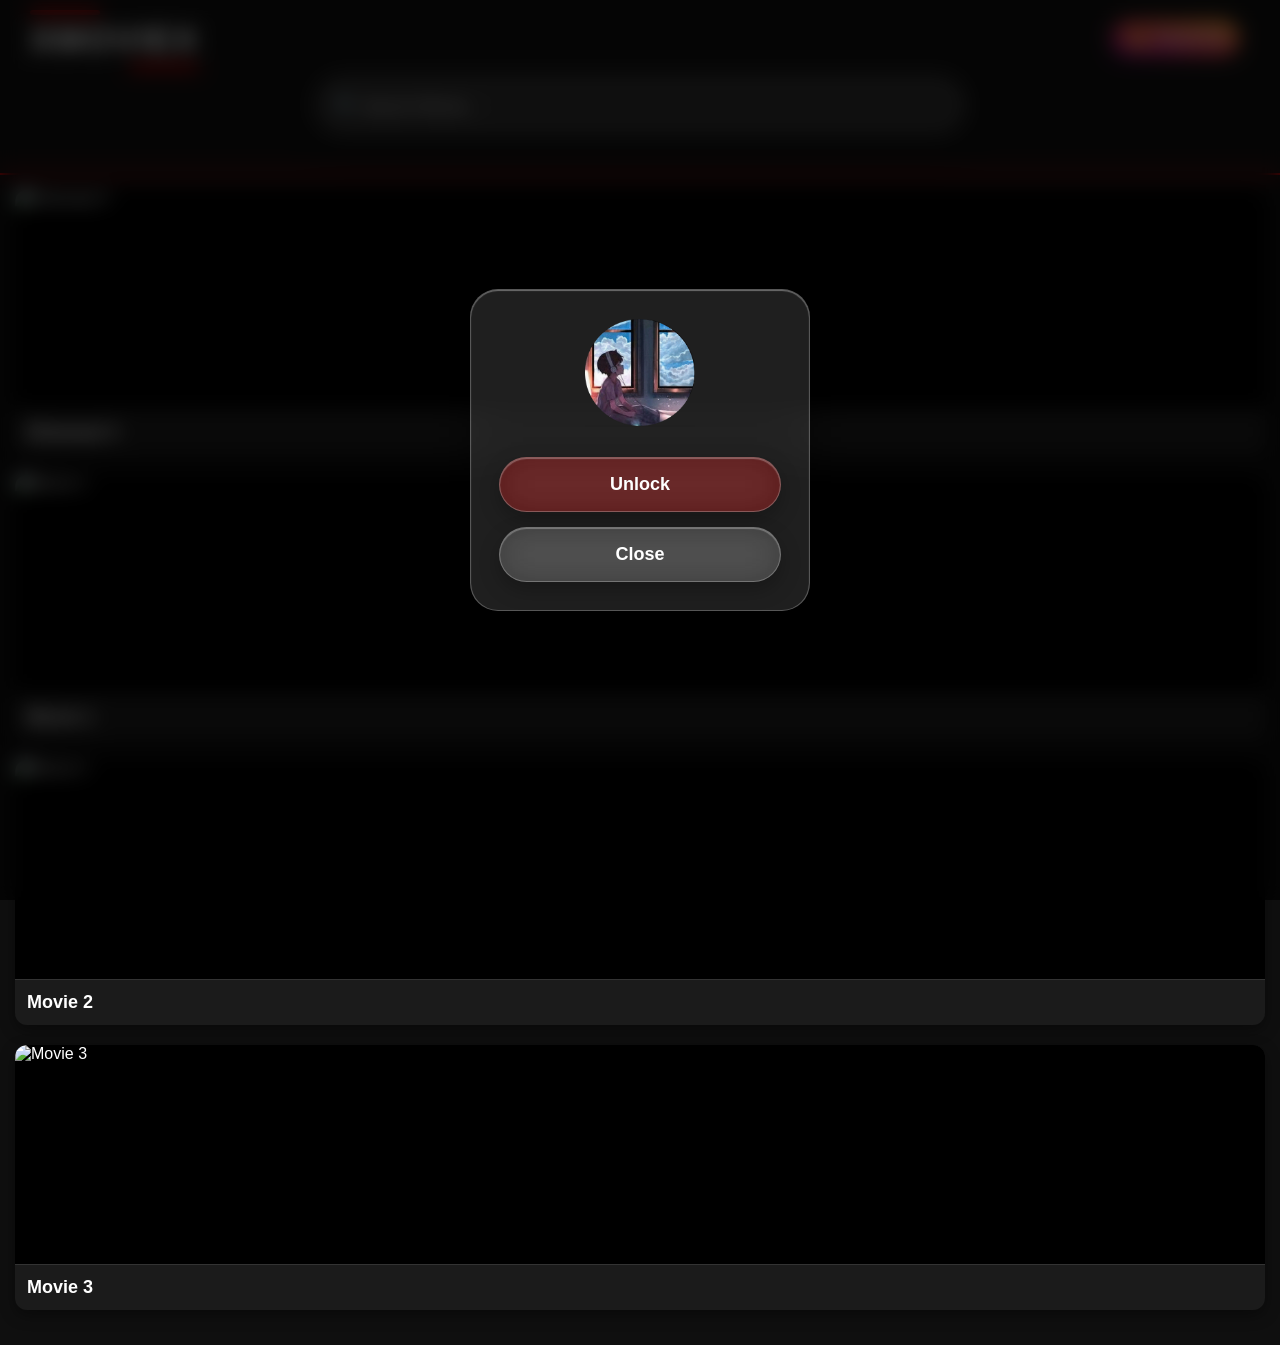
==== index.html @ 24808805 "Add files via upload" ====
<!DOCTYPE html>
<html lang="en">
<head>
    <meta charset="UTF-8">
    <meta name="viewport" content="width=device-width, initial-scale=1.0">
    <title>MovieX</title>
    <link rel="stylesheet" href="style.css">
</head>
<body>
<div id="popup" class="popup">

    <div class="popup-box">

        <img src="wk.png" class="popup-logo">

        <div class="popup-buttons">

            <button id="unlockBtn">Unlock</button>

            <button id="closeBtn">Close</button>

        </div>

    </div>

</div>
<header>

    <div class="logo">
        <span class="line line1"></span>

        <h1>xMoviex</h1>

        <span class="line line2"></span>
    </div>
  
   <!-- From Uiverse.io by satyamchaudharydev --> 
<button class="button" onclick="window.location.href='pages/Index.html'">
  <svg xmlns="http://www.w3.org/2000/svg" viewBox="0 0 36 24">
    <path d="m18 0 8 12 10-8-4 20H4L0 4l10 8 8-12z"></path>
  </svg>
  Unlock Pro
</button>

    
    <input
        type="text"
        id="searchBox"
        placeholder="🔍 Search Movie..."
    >

</header>

<main>

    <!-- Video List -->
    <div id="videoList"></div>

    <!-- Movie Not Found -->
    <div id="notFound" style="display:none; text-align:center; padding:20px;">

        <h2>Movie Not Found 😔</h2>

      <video
    id="notFoundVideo"
    width="100%"
    poster="thumbnails/notfound.jpg"
    autoplay
    loop
    playsinline
    controls
    controlsList="nodownload noplaybackrate"
    disablePictureInPicture>
    <source src="videos/notfound.mp4" type="video/mp4">
</video>

        <br><br>

        <h3>Send Your Movie Name</h3>

        <input
            type="text"
            id="movieRequest"
            placeholder="Enter Movie Name"
        >

        <button id="sendBtn">
            Send
        </button>

</div>

</main>

<script src="script.js"></script>

</body>

</html>
---- style.css ----
*{
    margin:0;
    padding:0;
    box-sizing:border-box;
    font-family:Arial,sans-serif;
}

body{
    background:#0f0f0f;
    color:#fff;
}

/* Header */
header{
    position:sticky;
    top:0;
    width:100%;
    background:#111;
    padding:15px;
    text-align:center;
    border-bottom:2px solid #ff0000;
    z-index:1000;
}

header h1{
    color:#ff0000;
    font-size:28px;
    letter-spacing:1px;
}

/* Main */
main{
    padding:15px;
}

/* Video Card */
.video-card{
    background:#1b1b1b;
    border-radius:12px;
    overflow:hidden;
    margin-bottom:20px;
    box-shadow:0 5px 15px rgba(0,0,0,.4);
}

/* Video */
.video-card video{
    width:100%;
    display:block;
    background:#000;
}

/* Title */
.video-title{
    padding:12px;
    font-size:18px;
    font-weight:bold;
}

/* Controls */
.controls{
    display:flex;
    justify-content:space-between;
    align-items:center;
    padding:10px;
    gap:10px;
    flex-wrap:wrap;
}

.controls button{
    padding:10px 16px;
    border:none;
    border-radius:8px;
    background:#ff0000;
    color:#fff;
    cursor:pointer;
    font-size:15px;
    transition:.3s;
}

.controls button:hover{
    background:#cc0000;
}

.controls input[type=range]{
    flex:1;
}

/* Scroll Buttons */

#scrollTopBtn{
    bottom:90px;
}

#scrollBottomBtn{
    bottom:25px;
}

#scrollTopBtn:hover,
#scrollBottomBtn:hover{
    background:#cc0000;
}

/* Responsive */
@media (max-width:768px){

    header h1{
        font-size:24px;
    }

    .video-title{
        font-size:16px;
    }

    .controls{
        flex-direction:column;
        align-items:stretch;
    }

    .controls button{
        width:100%;
    }
}
/* ===== Liquid Glass Search Bar ===== */

#searchBox{
    width:92%;
    max-width:650px;
    height:58px;
    display:block;
    margin:18px auto;
    padding:0 20px;
    font-size:18px;
    color:#fff;

    background:rgba(255,255,255,0.12);
    backdrop-filter:blur(18px);
    -webkit-backdrop-filter:blur(18px);

    border:1px solid rgba(255,255,255,0.25);
    border-radius:50px;

    outline:none;

    box-shadow:
        0 8px 32px rgba(0,0,0,.35),
        inset 0 1px 1px rgba(255,255,255,.25);

    transition:.35s;
}

#searchBox::placeholder{
    color:rgba(255,255,255,.8);
    font-size:17px;
}

#searchBox:focus{

    background:rgba(255,255,255,.18);

    border-color:#ff3b3b;

    box-shadow:
        0 0 25px rgba(255,59,59,.45),
        inset 0 1px 1px rgba(255,255,255,.3);

    transform:scale(1.02);
}
/* ===== Liquid Glass Request Section ===== */

#notFound h3{
    width:92%;
    max-width:500px;
    margin:20px auto;
    padding:15px;
    text-align:center;
    color:#fff;
    font-size:22px;
    background:rgba(255,255,255,.12);
    backdrop-filter:blur(18px);
    -webkit-backdrop-filter:blur(18px);
    border:1px solid rgba(255,255,255,.25);
    border-radius:18px;
    box-shadow:0 8px 25px rgba(0,0,0,.35);
}

#movieRequest{
    width:92%;
    max-width:500px;
    height:58px;
    margin:15px auto;
    display:block;
    padding:0 20px;
    font-size:18px;
    color:#fff;
    background:rgba(255,255,255,.12);
    backdrop-filter:blur(18px);
    -webkit-backdrop-filter:blur(18px);
    border:1px solid rgba(255,255,255,.25);
    border-radius:50px;
    outline:none;
    box-shadow:0 8px 25px rgba(0,0,0,.35);
}

#movieRequest::placeholder{
    color:rgba(255,255,255,.8);
}

#movieRequest:focus{
    border-color:#ff3b3b;
    box-shadow:0 0 20px rgba(255,59,59,.45);
}

#sendBtn{
    width:220px;
    height:58px;
    margin:20px auto;
    display:block;
    border:none;
    border-radius:50px;
    color:#fff;
    font-size:18px;
    font-weight:bold;
    cursor:pointer;
    background:rgba(255,255,255,.12);
    backdrop-filter:blur(18px);
    -webkit-backdrop-filter:blur(18px);
    border:1px solid rgba(255,255,255,.25);
    box-shadow:0 8px 25px rgba(0,0,0,.35);
    transition:.3s;
}

#sendBtn:hover{
    transform:scale(1.05);
    background:rgba(255,255,255,.2);
}

#sendBtn:active{
    transform:scale(.96);
}
/* MovieX Logo */

.logo{
    position:relative;
    display:inline-block;
    margin-left:10px;
    text-align:left;
}

.logo h1{
    margin:0;
    color:#fff;
    font-size:34px;
    font-weight:900;
    letter-spacing:2px;
    text-transform:uppercase;
}

.line{
    position:absolute;
    height:5px;
    background:#ff0000;
    border-radius:20px;
}

.line1{
    width:70px;
    top:-10px;
    left:0;
}

.line2{
    width:70px;
    bottom:-10px;
    right:0;
}

/* Header Left */

header{
    text-align:left;
    padding:20px;
}



/* From Uiverse.io by satyamchaudharydev */ 
/* inspired from this svgbackgrounds.com/ */
.button {
  width: fit-content;
  display: flex;
  padding: 0.8em 1.1em;
  gap: 0.4rem;
  border: none;
  font-weight: bold;
  border-radius: 30px;
  cursor: pointer;
  text-shadow: 2px 2px 3px rgb(136 0 136 / 50%);
  background: linear-gradient(
      15deg,
      #880088,
      #aa2068,
      #cc3f47,
      #de6f3d,
      #f09f33,
      #de6f3d,
      #cc3f47,
      #aa2068,
      #880088
    )
    no-repeat;
  background-size: 300%;
  background-position: left center;
  transition: background 0.3s ease;
  color: #fff;

position: fixed;
top: 20px;
right: 40px;
z-index: 9999;
}

.button:hover {
  background-size: 320%;
  background-position: right center;
}

.button:hover svg {
  fill: #fff;
}

.button svg {
  width: 23px;
  fill: #f09f33;
  transition: 0.3s ease;
}
/* ===== Liquid Glass Popup ===== */

.popup{
    position:fixed;
    inset:0;
    display:flex;
    justify-content:center;
    align-items:center;
    background:rgba(0,0,0,.65);
    backdrop-filter:blur(10px);
    -webkit-backdrop-filter:blur(10px);
    z-index:99999;
}

.popup-box{
    width:340px;
    max-width:92%;
    padding:28px;

    background:rgba(255,255,255,.12);
    backdrop-filter:blur(25px);
    -webkit-backdrop-filter:blur(25px);

    border:1px solid rgba(255,255,255,.25);
    border-radius:28px;

    box-shadow:
        0 10px 40px rgba(0,0,0,.4),
        inset 0 1px 1px rgba(255,255,255,.35);

    text-align:center;
}

.popup-logo{
    width:110px;
    height:110px;
    object-fit:contain;
    margin-bottom:25px;
}

/* Buttons */

.popup-buttons{
    display:flex;
    flex-direction:column;
    gap:15px;
}

.popup-buttons button{

    height:55px;

    border:none;
    border-radius:50px;

    background:rgba(255,255,255,.15);

    backdrop-filter:blur(18px);
    -webkit-backdrop-filter:blur(18px);

    color:#fff;
    font-size:18px;
    font-weight:bold;

    border:1px solid rgba(255,255,255,.25);

    cursor:pointer;

    transition:.3s;

    box-shadow:
        0 8px 20px rgba(0,0,0,.25),
        inset 0 1px 1px rgba(255,255,255,.3);
}

#unlockBtn{
    background:rgba(255,0,0,.25);
}

#closeBtn{
    background:rgba(255,255,255,.12);
}

.popup-buttons button:hover{
    transform:scale(1.03);
}

.popup-buttons button:active{
    transform:scale(.96);
}
/* Thumbnail Style - Videos ke badle */
.movie-thumbnail {
    width: 100%;
    height: 220px;
    object-fit: cover;
    display: block;
    background: #000;
    border-bottom: 1px solid #333;
}

.video-card {
    transition: transform 0.3s;
}

.video-card:hover {
    transform: scale(1.03);
}
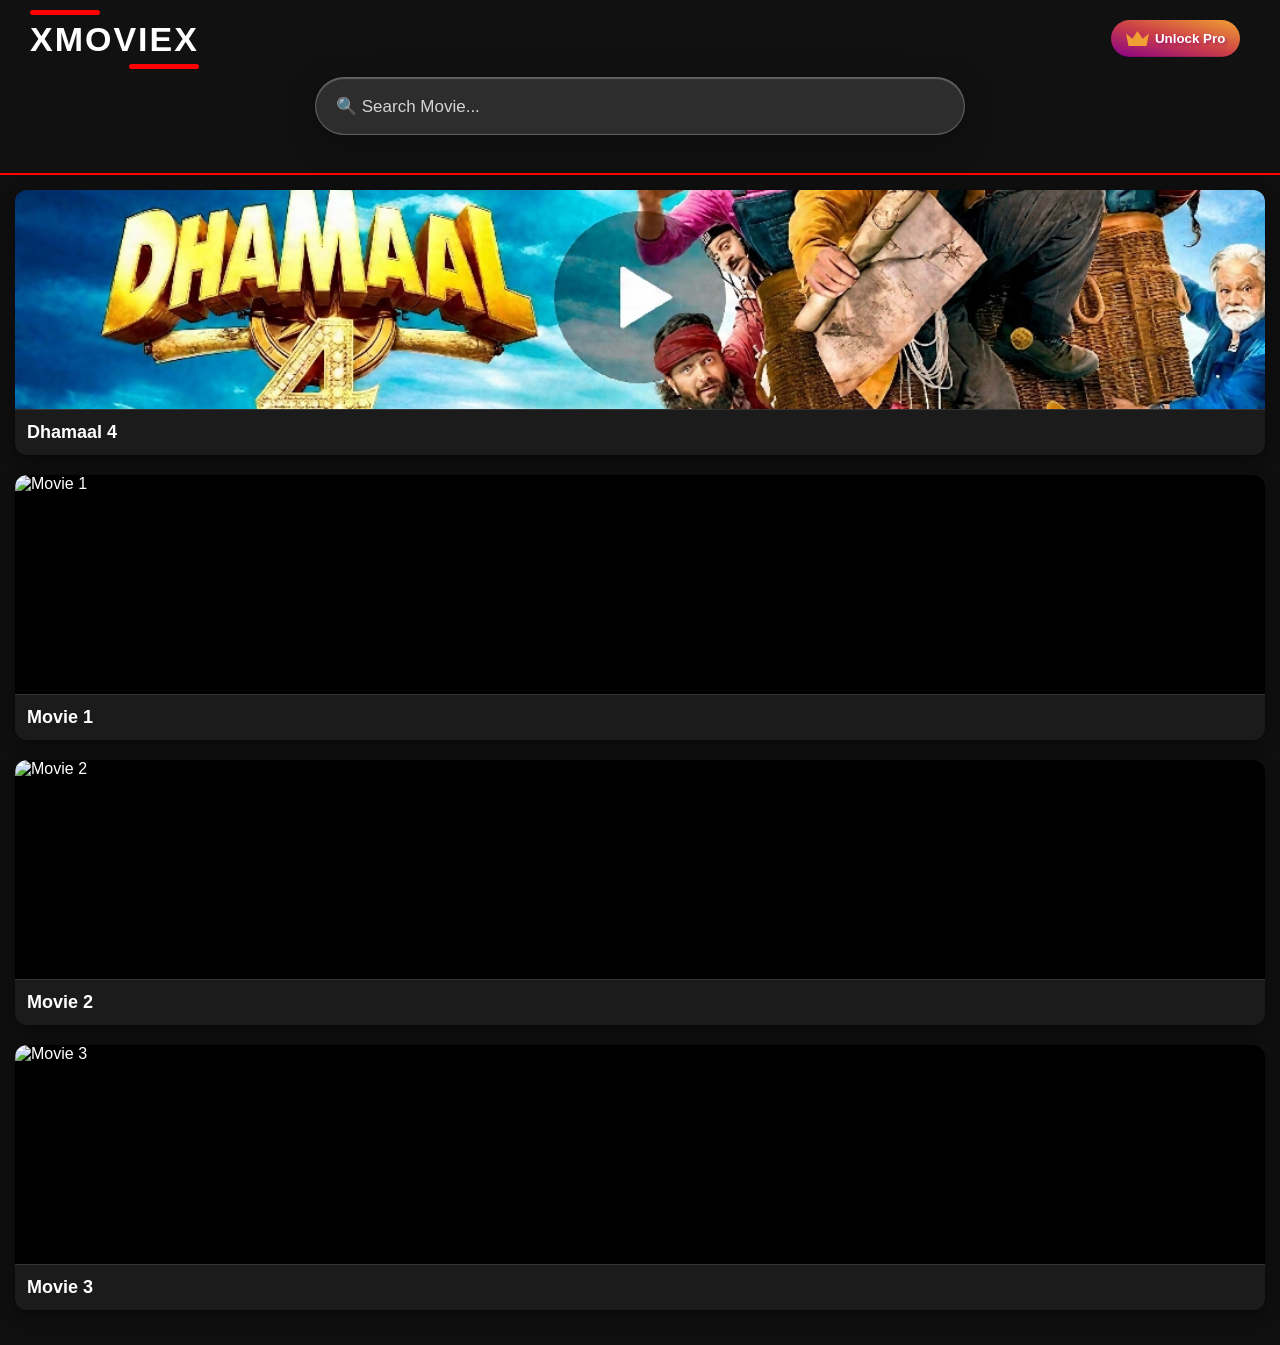
==== commit 2f51a2f6: "Add files via upload" ====
--- a/index.html
+++ b/index.html
@@ -3,27 +3,11 @@
 <head>
     <meta charset="UTF-8">
     <meta name="viewport" content="width=device-width, initial-scale=1.0">
-    <title>MovieX</title>
+    <title>xmoviex</title>
     <link rel="stylesheet" href="style.css">
 </head>
 <body>
-<div id="popup" class="popup">
 
-    <div class="popup-box">
-
-        <img src="wk.png" class="popup-logo">
-
-        <div class="popup-buttons">
-
-            <button id="unlockBtn">Unlock</button>
-
-            <button id="closeBtn">Close</button>
-
-        </div>
-
-    </div>
-
-</div>
 <header>
 
     <div class="logo">
@@ -35,7 +19,7 @@
     </div>
   
    <!-- From Uiverse.io by satyamchaudharydev --> 
-<button class="button" onclick="window.location.href='pages/Index.html'">
+<button class="button" onclick="window.location.href='page.html'">
   <svg xmlns="http://www.w3.org/2000/svg" viewBox="0 0 36 24">
     <path d="m18 0 8 12 10-8-4 20H4L0 4l10 8 8-12z"></path>
   </svg>
@@ -64,14 +48,14 @@
       <video
     id="notFoundVideo"
     width="100%"
-    poster="thumbnails/notfound.jpg"
+    poster="notfound.jpg"
     autoplay
     loop
     playsinline
     controls
     controlsList="nodownload noplaybackrate"
     disablePictureInPicture>
-    <source src="videos/notfound.mp4" type="video/mp4">
+    <source src="notfound.mp4">
 </video>
 
         <br><br>
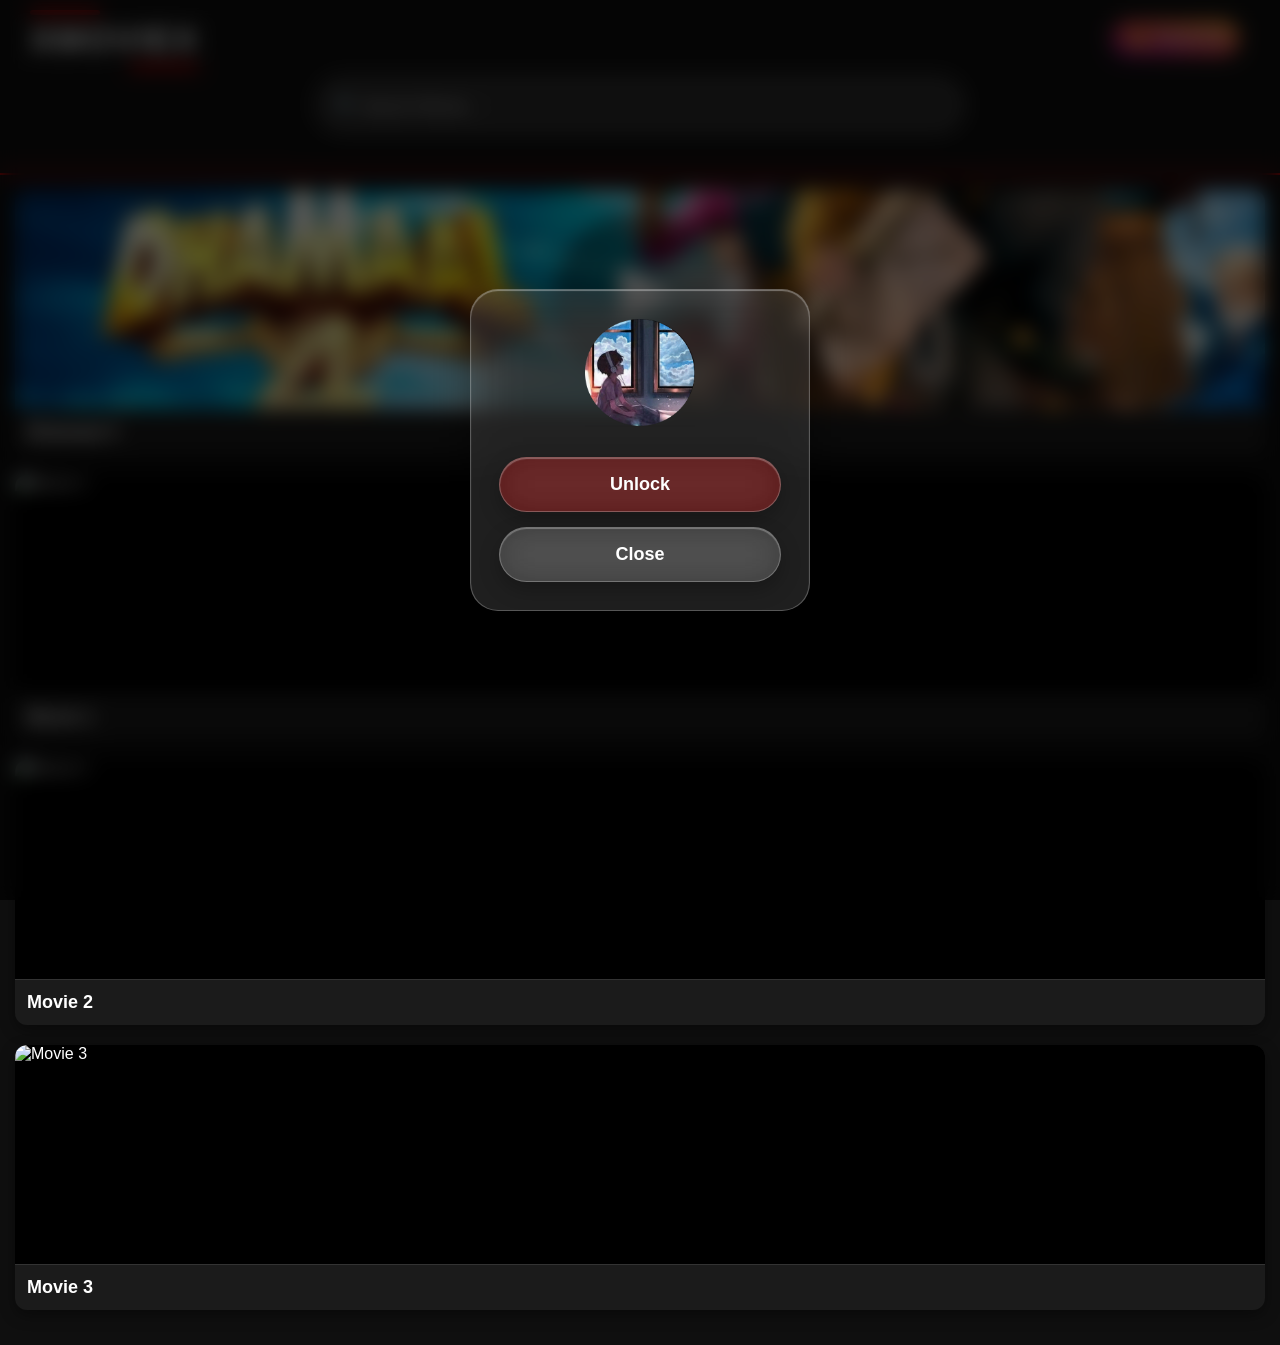
==== commit d3dde3a0: "Add popup dialog to index.html" ====
--- a/index.html
+++ b/index.html
@@ -7,7 +7,23 @@
     <link rel="stylesheet" href="style.css">
 </head>
 <body>
+<div id="popup" class="popup">
 
+    <div class="popup-box">
+
+        <img src="wk.png" class="popup-logo">
+
+        <div class="popup-buttons">
+
+            <button id="unlockBtn">Unlock</button>
+
+            <button id="closeBtn">Close</button>
+
+        </div>
+
+    </div>
+
+</div>
 <header>
 
     <div class="logo">
@@ -80,4 +96,4 @@
 
 </body>
 
-</html>+</html>
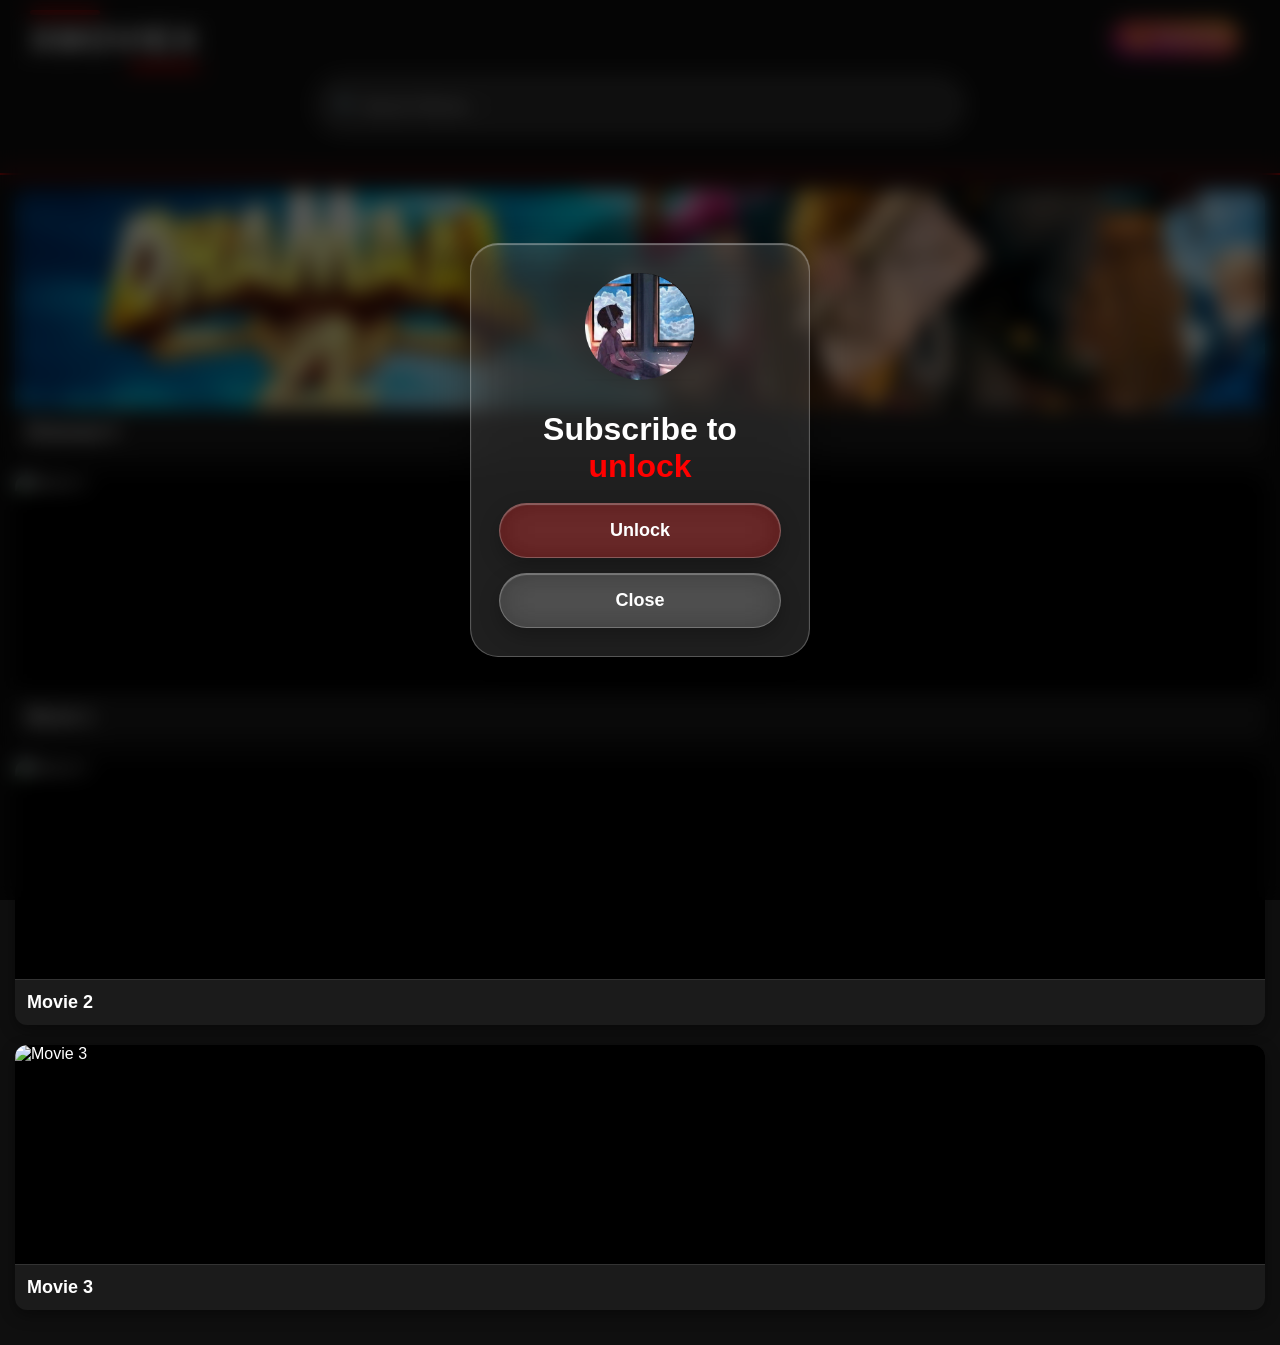
==== commit 01eda949: "Add subscription prompt to index.html" ====
--- a/index.html
+++ b/index.html
@@ -12,6 +12,8 @@
     <div class="popup-box">
 
         <img src="wk.png" class="popup-logo">
+        <h1>Subscribe to <span style="color: red;">unlock</span></h1>
+        <br>
 
         <div class="popup-buttons">
 
@@ -65,8 +67,6 @@
     id="notFoundVideo"
     width="100%"
     poster="notfound.jpg"
-    autoplay
-    loop
     playsinline
     controls
     controlsList="nodownload noplaybackrate"
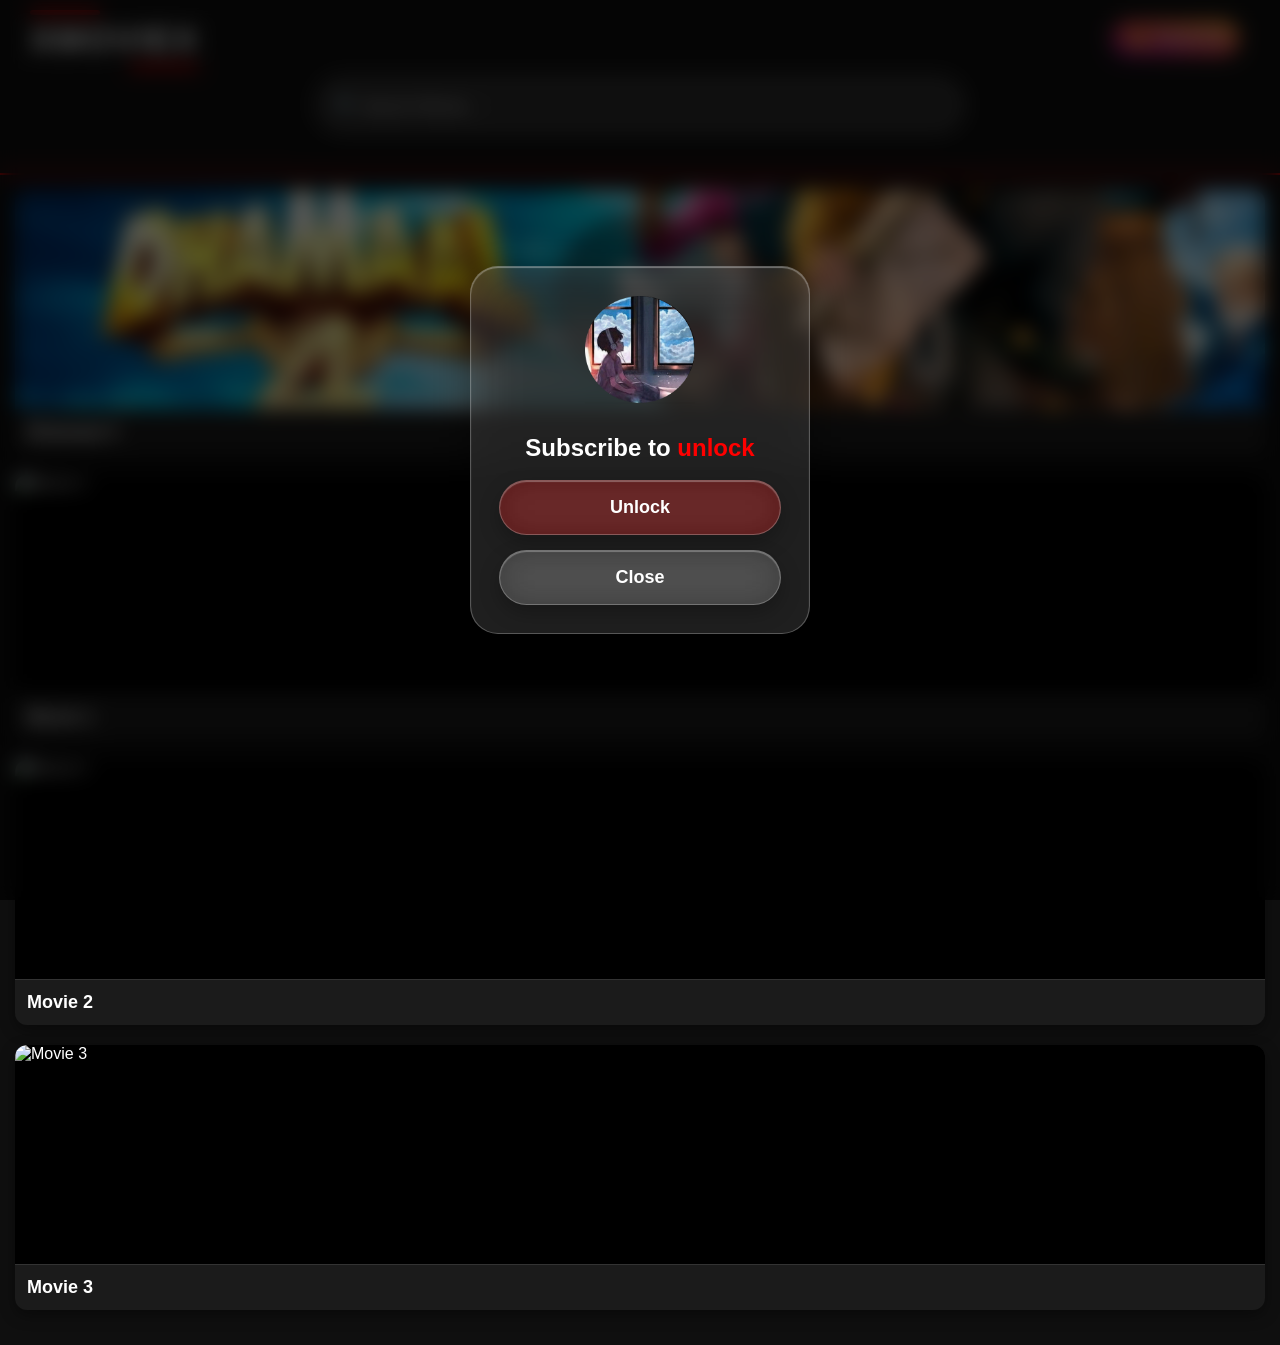
==== commit 65d0df7c: "Change heading from h1 to h2 in popup box" ====
--- a/index.html
+++ b/index.html
@@ -12,7 +12,7 @@
     <div class="popup-box">
 
         <img src="wk.png" class="popup-logo">
-        <h1>Subscribe to <span style="color: red;">unlock</span></h1>
+        <h2>Subscribe to <span style="color: red;">unlock</span></h2>
         <br>
 
         <div class="popup-buttons">
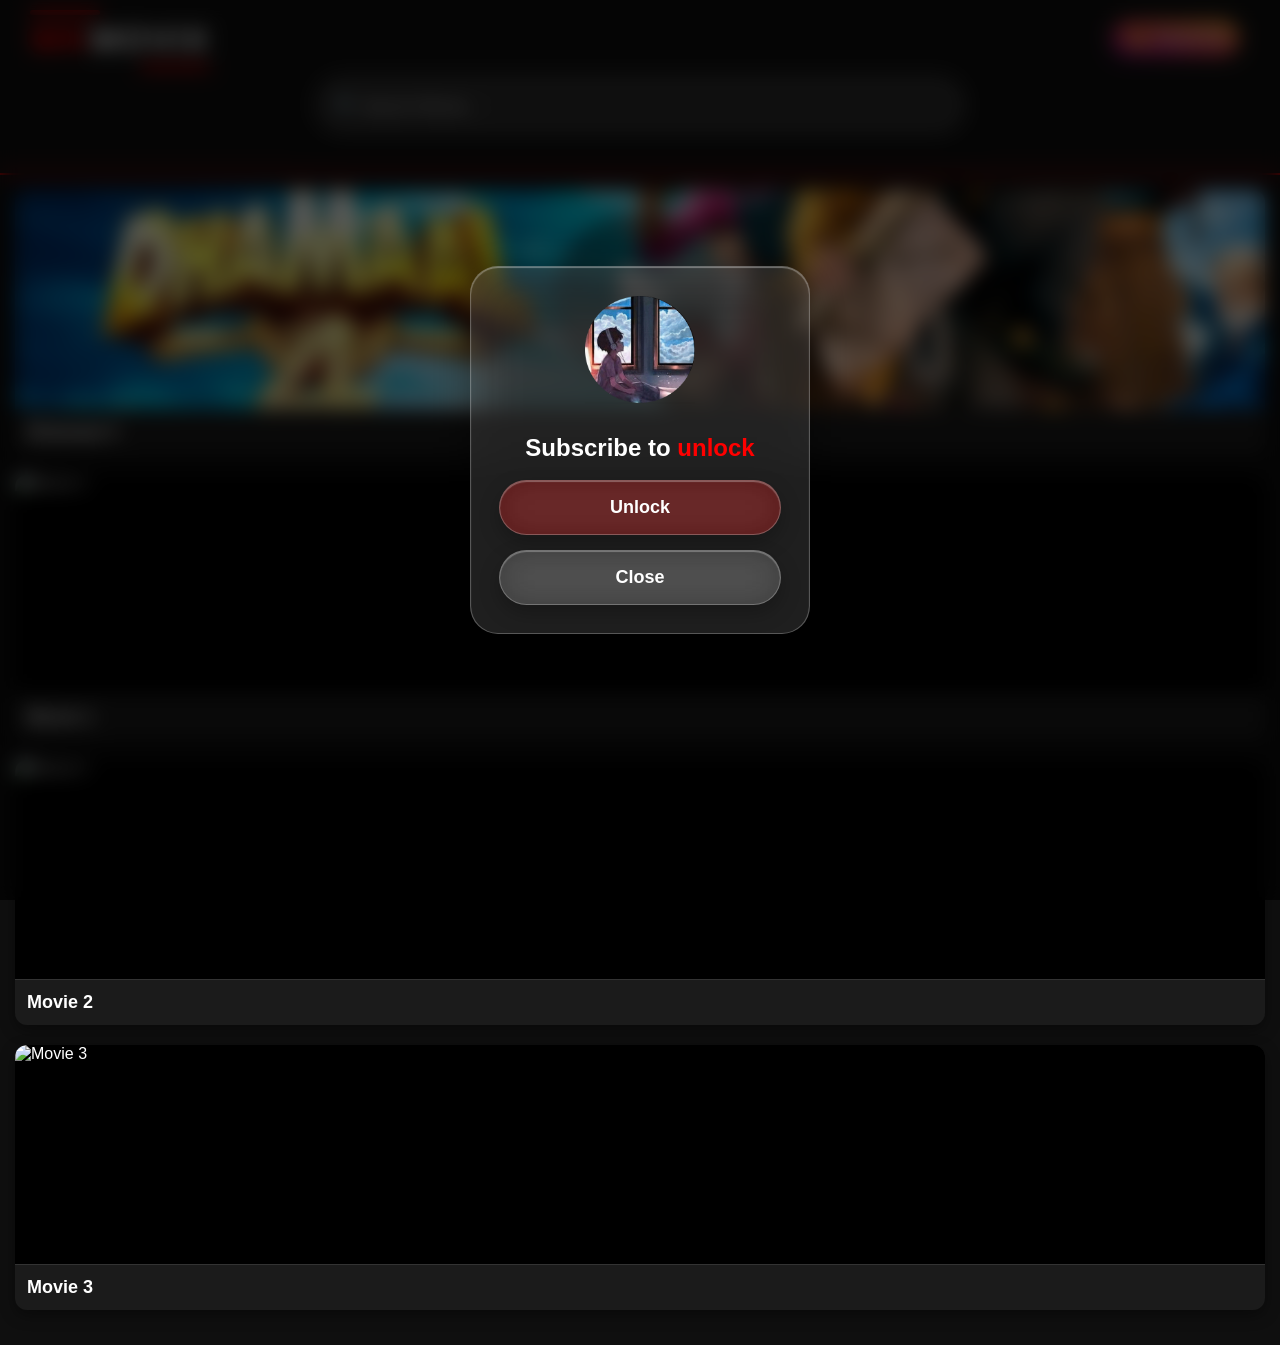
==== commit 29b20a31: "Change logo text color and update title" ====
--- a/index.html
+++ b/index.html
@@ -31,7 +31,7 @@
     <div class="logo">
         <span class="line line1"></span>
 
-        <h1>xMoviex</h1>
+        <h1><span style="color: red;">wk</span>movix</h1>
 
         <span class="line line2"></span>
     </div>
